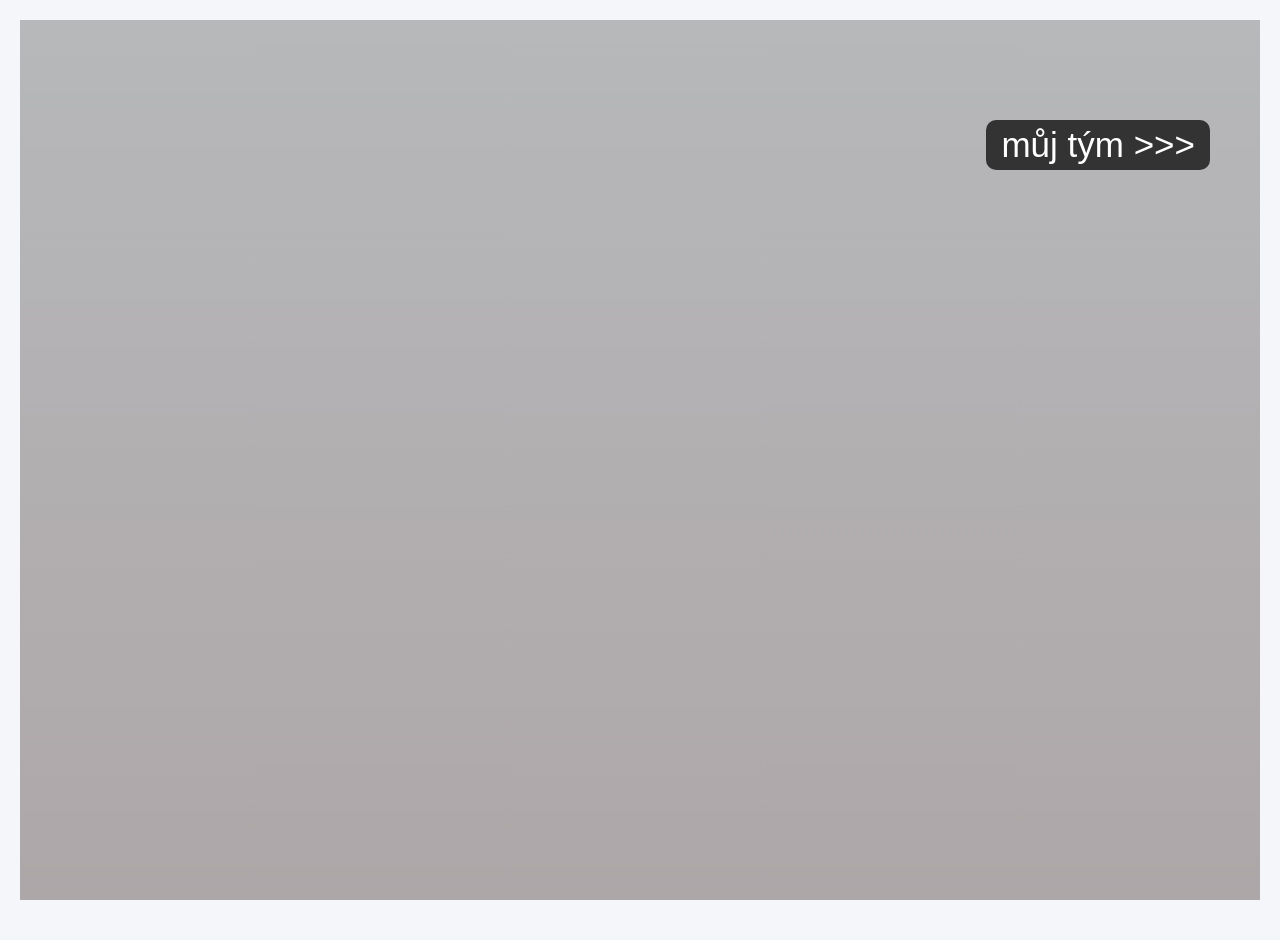
==== index.html @ 5cbb1f96 "New project" ====
<!DOCTYPE html>
<html lang="cs">

<head>
     <meta charset="UTF-8">
     <meta name="viewport" content="width=device-width, initial-scale=1.0">
     <title>My team</title>
     <link rel="stylesheet" href="css/style.css">
</head>

<body>
     <header>
          <a href="muj-tym.html">můj tým >>></a>
     </header>

</body>

</html>
---- css/style.css ----
* {
     padding: 0;
     margin: 0;
     font-family: 'Inter', sans-serif;
     box-sizing: border-box;
}

body,
html {
     background: #f4f6f9;
     padding: 10px;
}

header {
     background: linear-gradient(rgba(0, 0, 0, 0.25), rgba(104, 88, 88, 0.5)), url("img/linetree.jpg");
     background-size: cover;
     width: 100%;
     height: 100vh;
     background-attachment: fixed;
}

header a {
     font-family: 'Trebuchet MS', 'Lucida Sans Unicode', 'Lucida Grande', 'Lucida Sans', Arial, sans-serif;
     background: #333;
     color: #fff;
     font-size: 35px;
     text-decoration: none;
     float: right;
     margin-top: 100px;
     margin-right: 50px;
     padding: 5px 15px;
     border: none;
     border-radius: 10px;
}

h1 {
     text-align: center;
     margin-bottom: 35px;
}

h2 {
     font-family: 'Inter', sans-serif;
     font-size: 28px;
     text-align: center;
     margin-top: 25px;
}

h3 {
     text-align: center;
     margin-bottom: 15px;
     overflow-wrap: break-word !important;
}

form {
     margin: 40px auto;
     text-align: center;
}

form input {
     background: #fff;
     color: #000;
     padding: 5px 8px;
     margin: 5px;
     border: 1px solid #b9b3b3;
     border-radius: 4px;
}

.label {
     background: #ffffff;
     box-shadow: 0 4px 10px rgba(0, 0, 0, 0.05);
}

form button {
     padding: 5px 12px;
     margin-top: 20px;
     font-size: 14px;
     background: #4a6f;
     color: white;
     font-weight: bold;
     border: none;
     border-radius: 4px;
     cursor: pointer;
}

form button:hover {
     background: rgb(67, 160, 98);
     color: #fff;
}


/* Tlačítka import/export / vytvořit / přepnout motiv / hledat / vymazat */
#controls {
     text-align: center;
     margin-top: 20px;
}

#controls button {
     font-size: 14px;
     font-weight: bold;
     padding: 6px 12px;
     margin: 4px;
     margin-bottom: 30px;
     background: #4a6f !important;
     color: #fff;
     border: none;
     border-radius: 4px;
     cursor: pointer;
}

#controls button:hover {
     background: rgb(67, 160, 98) !important;
}

#controls input[type="search"] {
     padding: 6px 8px;
     color: #333;
     border-radius: 4px;
     border: 1px solid #bbb;
     margin-right: 6px;
}

#searchContainer #clearSearch {
     background: #dadcd3 !important;
     color: #333 !important;
}

.highlight {
     background: #ff7d0a !important;
}

/* label se lehce posune*/
.highlight h3 {
     background: linear-gradient(transparent 60%, rgba(255, 235, 115, 0.12));
     padding: 2px;
     border-radius: 3px;
}

.container {
     padding: 30px 5px;
     margin: 10px;
     font-size: 11px;
     display: flex;
     flex-direction: column;
}

.container ul {
     display: flex;
     justify-content: center;
     padding-top: 2px 0;
     position: relative;
}

.container ul ul {
     flex-direction: row;
     justify-content: center;
     margin-left: 0;
}

.container ul li {
     display: flex;
     flex: 0 auto;
     flex-direction: column;
     text-align: center;
     padding: 5px;
     position: relative;
}

.container>ul>li {
     margin-top: calc(-0.9 - 2px);
}

.container ul li::before {
     content: '';
     position: absolute;
     top: -8px;
     left: 0;
     right: 0;
     height: 1.5px;
     background: #aea7a7;
}

.container ul li::after {
     border-left: 0;
}

.container ul li:first-child::before,
.container ul li:last-child::after {
     border-top: 0;
}

.container ul li label {
     font-size: 12px;
     width: auto;
     height: auto;
     display: block;
     text-align: left;
     padding: 25px 3px;
     margin: 0 auto;
     border: 2px solid #6e6b6b;
     color: #000;
     border-radius: 5px;
     margin-bottom: 1.5em;
     position: relative;
     cursor: pointer;
     background: #efeaea;
}

.label-header {
     display: flex;
     justify-content: space-between;
     align-items: center;
}

.label-header p {
     display: block;
     margin-block-start: 1em;
     margin-block-end: 1em;
     margin-inline-start: 2px;
     margin-inline-end: 2px;
     unicode-bidi: isolate;
}

.container ul li label::after,
.container ul li label::before {
     content: '';
     width: 2px;
     position: absolute;
     top: -13px;
     height: 0.9em;
     left: 50%;
     background: #aea7a7;
}

.container ul li label:hover {
     background: #f1f1f1;
}

.container ul li:first-child::before {
     left: 50%;
}

.container ul li:last-child::before {
     right: 50%;
}

.container ul li label::after {
     top: auto;
     bottom: calc(-0.7em - 2px);
     width: 2px;
}

.container ul li label:last-child::after {
     display: none;
}

.container>ul>li>label::before {
     display: none;
}

.container ul li input {
     display: none;
}

.icon-buttons {
     display: flex;
     margin-left: auto;
     gap: 4px;
}

.toggle-btn {
     background: none;
     color: #333;
     border: 1px solid #888;
     border-radius: 4px;
     cursor: pointer;
     font-size: 0.9em;
     margin: 0 9px;
     width: 22px;
     height: 22px;
}

.toggle-btn:hover {
     background: #444;
     color: #fff;
}

.collapsed>ul {
     display: none;
}

.toggle-icon {
     font-weight: bold;
     color: #335;
     margin-right: 50px;
     cursor: pointer;
     border: 1px solid #9c9797;
     border-radius: 6px;
     width: 20px;
     height: 20px;
     text-align: center;
     padding: 0px;
}

.hidden {
     display: none !important;
}

#editFormContainer {
     text-align: center;
     margin-top: 20px;
     display: none;
}

#deleteMember {
     background: #dadcd3;
     color: #333;
     margin-top: 15px;
     border: none;
     border-radius: 4px;
     cursor: pointer;
     font-size: 0.9em;
     font-size: 15px;
}

#resetData {
     background: #dadcd3;
     color: #222;
     padding: 4px 12px;
     margin-left: 45%;
     margin-top: 20px;
     border: none;
     border-radius: 4px;
     font-weight: bold;
     cursor: pointer;
}

/* Tmavý mód */
body.dark {
     background: #dbd6d6;
     color: #fff;
}

body.dark .container ul li label {
     box-shadow: 0 4px 10px rgba(0, 0, 0, 0.05);
}

body.dark .container ul li::before,
body.dark .container ul li label::after,
body.dark .container ul li label::before {
     background: #d1d8be;
}

body.dark #controls button {
     background: #555;
}
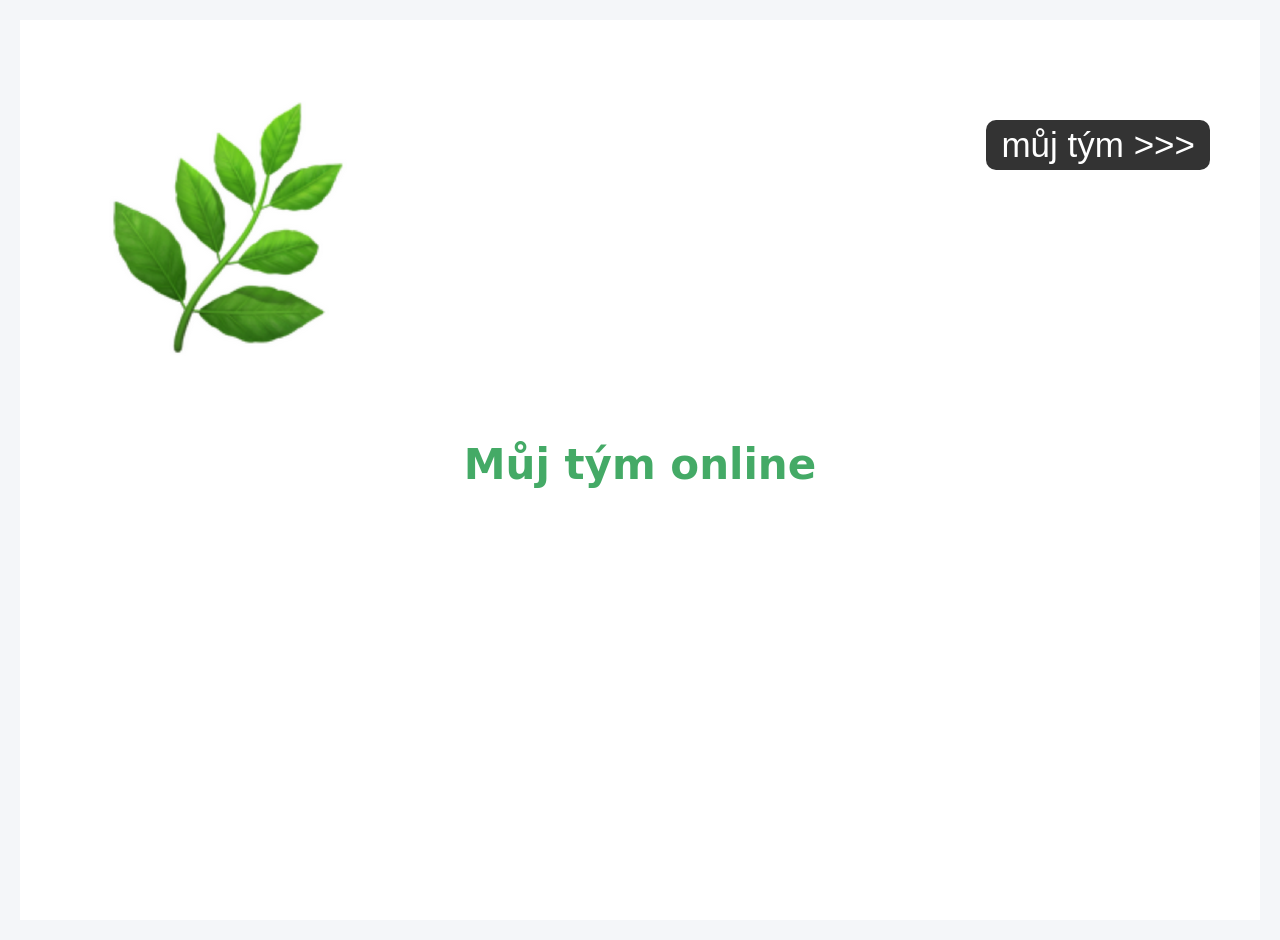
==== commit f5c7c199: "Add img, repair code" ====
--- a/index.html
+++ b/index.html
@@ -10,7 +10,9 @@
 
 <body>
      <header>
+          <img src="img/line.png" alt="">
           <a href="muj-tym.html">můj tým >>></a>
+          <h1>Můj tým online</h1>
      </header>
 
 </body>
--- a/css/style.css
+++ b/css/style.css
@@ -12,9 +12,9 @@
 }
 
 header {
-     background: linear-gradient(rgba(0, 0, 0, 0.25), rgba(104, 88, 88, 0.5)), url("img/linetree.jpg");
+     background: #fff;
      background-size: cover;
-     width: 100%;
+     max-width: 100%;
      height: 100vh;
      background-attachment: fixed;
 }
@@ -31,6 +31,16 @@
      padding: 5px 15px;
      border: none;
      border-radius: 10px;
+}
+
+header img {
+     margin: 80px;
+}
+
+header h1 {
+     font-family: system-ui, -apple-system, BlinkMacSystemFont, 'Segoe UI', Roboto, Oxygen, Ubuntu, Cantarell, 'Open Sans', 'Helvetica Neue', sans-serif;
+     font-size: 42px;
+     color: #4a6f;
 }
 
 h1 {
